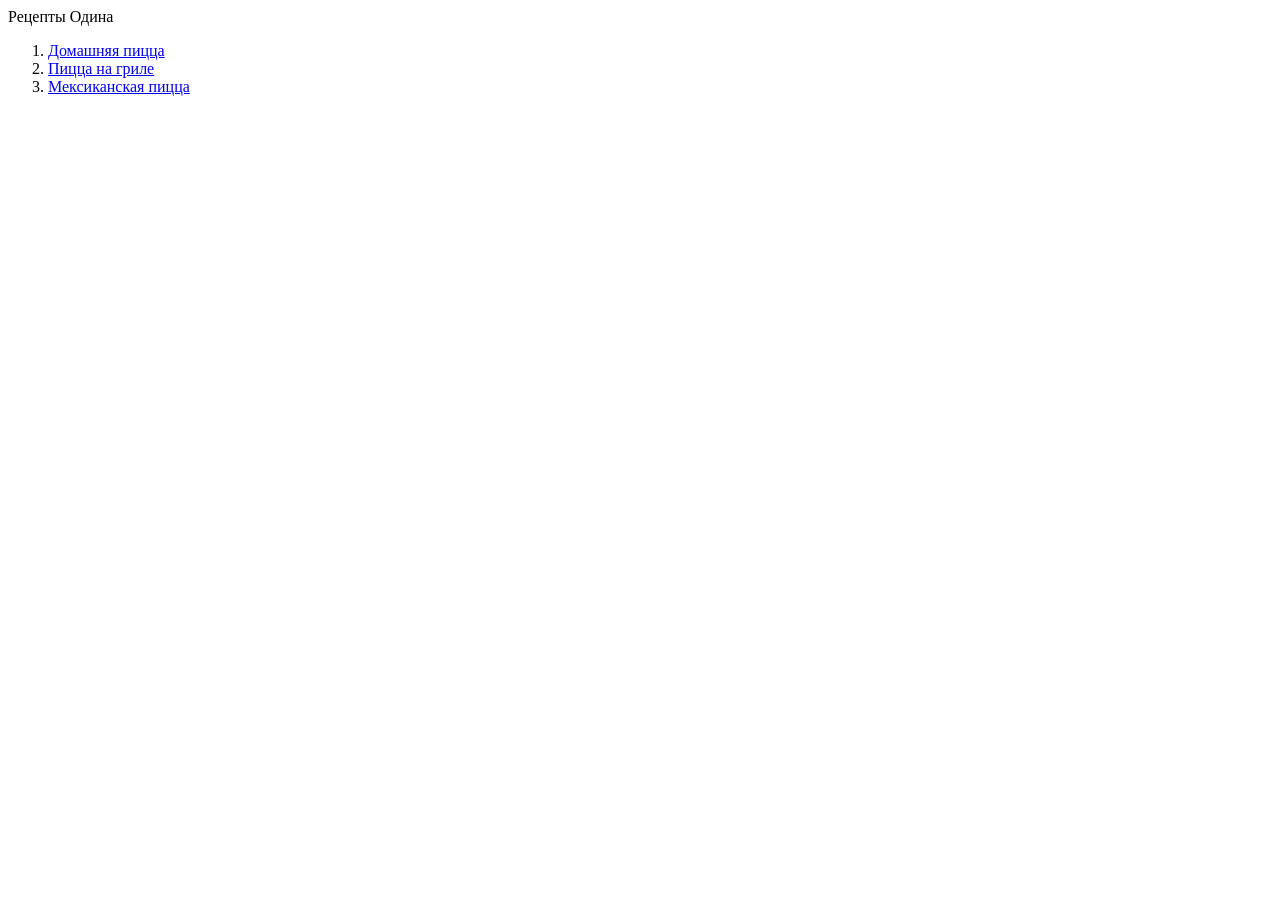
==== odin-recipies/index.html @ 2f826627 "Add odin-recipies" ====
<!DOCTYPE html>
<html lang="ru">

<head>
  <title>Odin recipes</title>
  <meta charset="UTF-8">
</head>

<body>
  <div>Рецепты Одина</div>
  <ol>
   <li><a href="./recipes/pizza.html">Домашняя пицца</a></li>
   <li><a href="./recipes/pizza2.html">Пицца на гриле</a></li>
   <li><a href="./recipes/pizza3.html">Мексиканская пицца</a></li>
  </ol>
</body>   


</html>
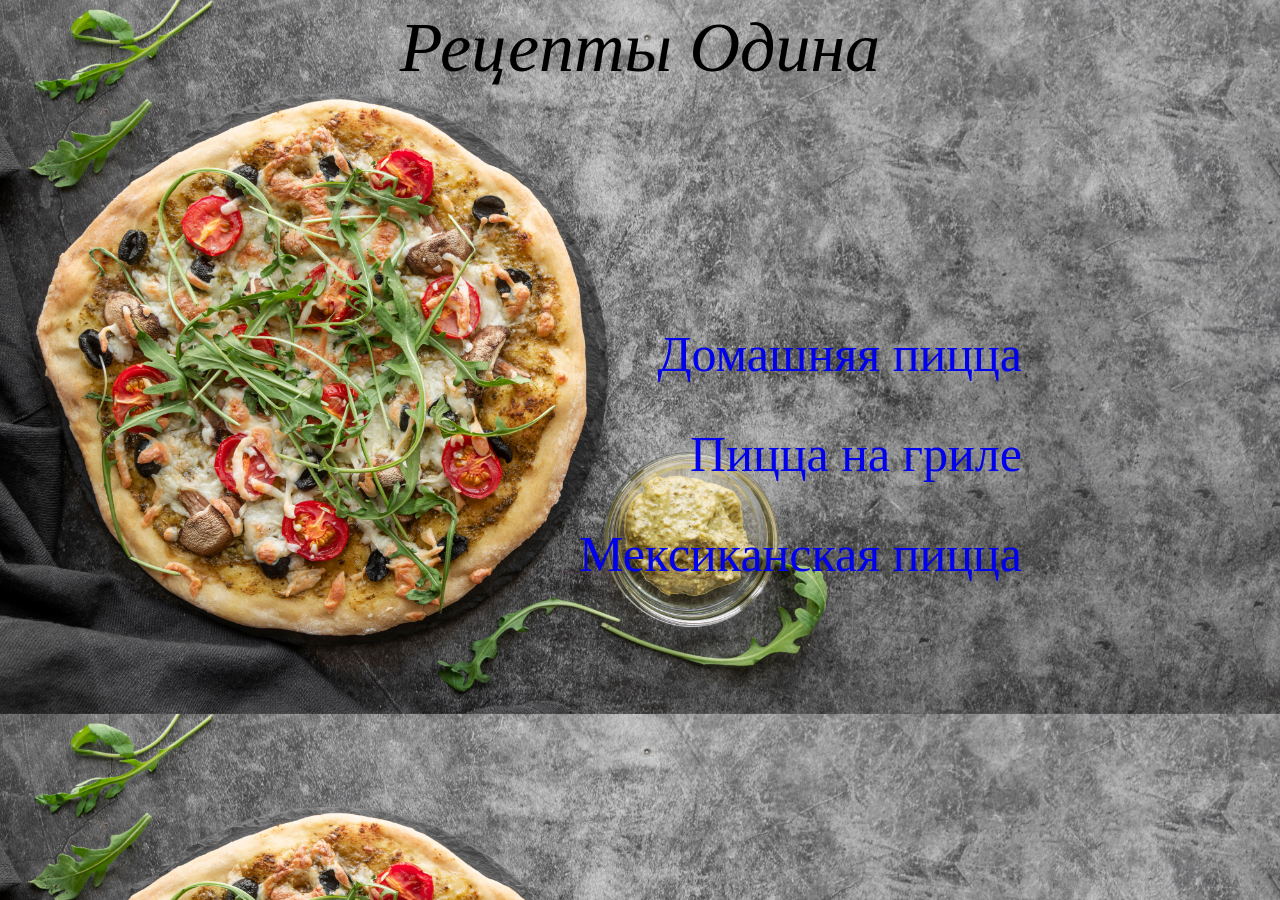
==== commit 0d1bb342: "Add smple css style. Style for text and backround image" ====
--- a/odin-recipies/index.html
+++ b/odin-recipies/index.html
@@ -2,17 +2,21 @@
 <html lang="ru">
 
 <head>
+  <link rel="stylesheet" href="styles.css">
   <title>Odin recipes</title>
   <meta charset="UTF-8">
 </head>
 
 <body>
-  <div>Рецепты Одина</div>
-  <ol>
-   <li><a href="./recipes/pizza.html">Домашняя пицца</a></li>
-   <li><a href="./recipes/pizza2.html">Пицца на гриле</a></li>
-   <li><a href="./recipes/pizza3.html">Мексиканская пицца</a></li>
-  </ol>
+  <div class="titletext1">Рецепты Одина</div>
+    <ul>
+      <div class="list1">
+        <li><a href="./recipes/pizza.html">Домашняя пицца</a></li>
+        <li><a href="./recipes/pizza2.html">Пицца на гриле</a></li>
+        <li><a href="./recipes/pizza3.html">Мексиканская пицца</a></li>
+      </div>
+    </ul>
+  
 </body>   
 
 
--- a/odin-recipies/styles.css
+++ b/odin-recipies/styles.css
@@ -0,0 +1,32 @@
+.titletext1 {
+  font-size: 70px;
+  font-style: italic;
+  text-align: center;
+  
+}
+
+.list1 {
+  color: black;
+  font-size: 50px;
+  text-align:right;
+  margin-top: 200px;
+  line-height: 2;
+  padding-right: 250px;
+  outline: none;
+  
+  
+}
+a {
+  text-decoration: none;
+}
+
+ul {
+  float: right;
+  list-style-type: none;
+}
+
+body {
+  background-image: url(./images/pizzast.jpg); 
+  /* Настройки первого фона */
+  background-size: cover;
+  /* Настройки второго фона */
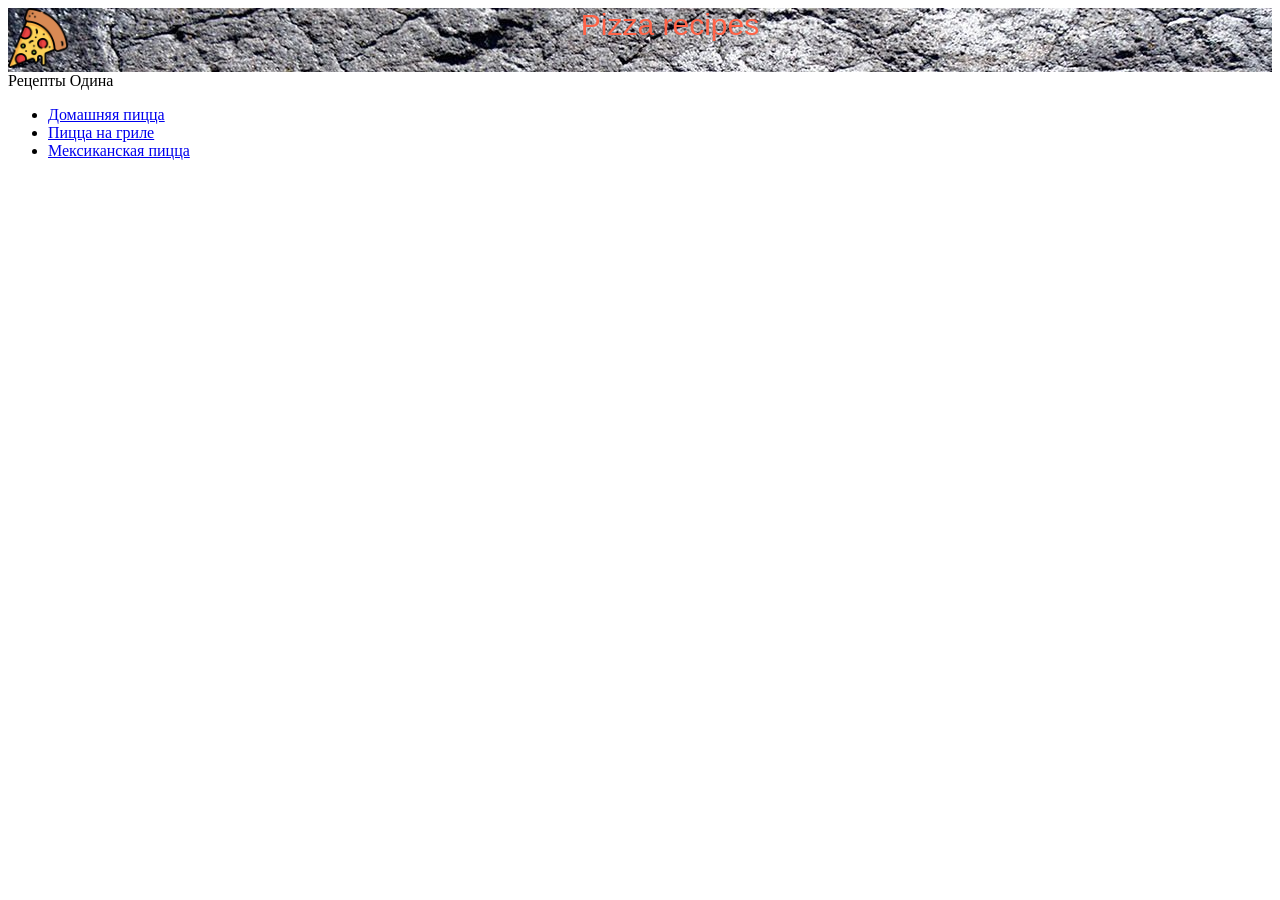
==== commit edaac5a7: "Added header(logo with title +texture for header)" ====
--- a/odin-recipies/index.html
+++ b/odin-recipies/index.html
@@ -8,14 +8,27 @@
 </head>
 
 <body>
-  <div class="titletext1">Рецепты Одина</div>
-    <ul>
-      <div class="list1">
-        <li><a href="./recipes/pizza.html">Домашняя пицца</a></li>
-        <li><a href="./recipes/pizza2.html">Пицца на гриле</a></li>
-        <li><a href="./recipes/pizza3.html">Мексиканская пицца</a></li>
-      </div>
-    </ul>
+  <header class="header">
+    <logo class="logo">
+      <img class="logopizza" src="images/logo.jpg" alt="logo">
+    </logo>
+    <name class="nametext">
+      <name2 class="nametitle">Pizza recipes</name2>
+    </name>
+  </header>
+  
+  <hero class="hero">
+    <div class="titletext1">Рецепты Одина</div>
+      <ul>
+        <div class="list1">
+          <li><a href="./recipes/pizza.html">Домашняя пицца</a></li>
+          <li><a href="./recipes/pizza2.html">Пицца на гриле</a></li>
+          <li><a href="./recipes/pizza3.html">Мексиканская пицца</a></li>
+        </div>
+      </ul>
+    </div>
+  </hero>
+</div>
   
 </body>   
 
--- a/odin-recipies/styles.css
+++ b/odin-recipies/styles.css
@@ -1,32 +1,33 @@
-.titletext1 {
-  font-size: 70px;
-  font-style: italic;
-  text-align: center;
+.body {
+  margin: 0px;
+}
+/*/ Header panell /*/
+.header {
+  display: flex;
+  background-image: url(images/headertexture.jpg);
+  font-family: Verdana, Geneva, Tahoma, sans-serif;
+  justify-content: space-between;
+  
+
+}
+
+.logopizza {
+  height: 60px;
+  width: 60px;
+}
+
+.nametext {
+  display: flex;
+  flex-grow: 1;
+  font-size: 30px;
+  color: tomato;
+  justify-content: center;
+  
   
 }
 
-.list1 {
-  color: black;
-  font-size: 50px;
-  text-align:right;
-  margin-top: 200px;
-  line-height: 2;
-  padding-right: 250px;
-  outline: none;
-  
-  
-}
-a {
-  text-decoration: none;
-}
 
-ul {
-  float: right;
-  list-style-type: none;
-}
 
-body {
-  background-image: url(./images/pizzast.jpg); 
-  /* Настройки первого фона */
-  background-size: cover;
-  /* Настройки второго фона */+.hero {
+  display: block;
+}
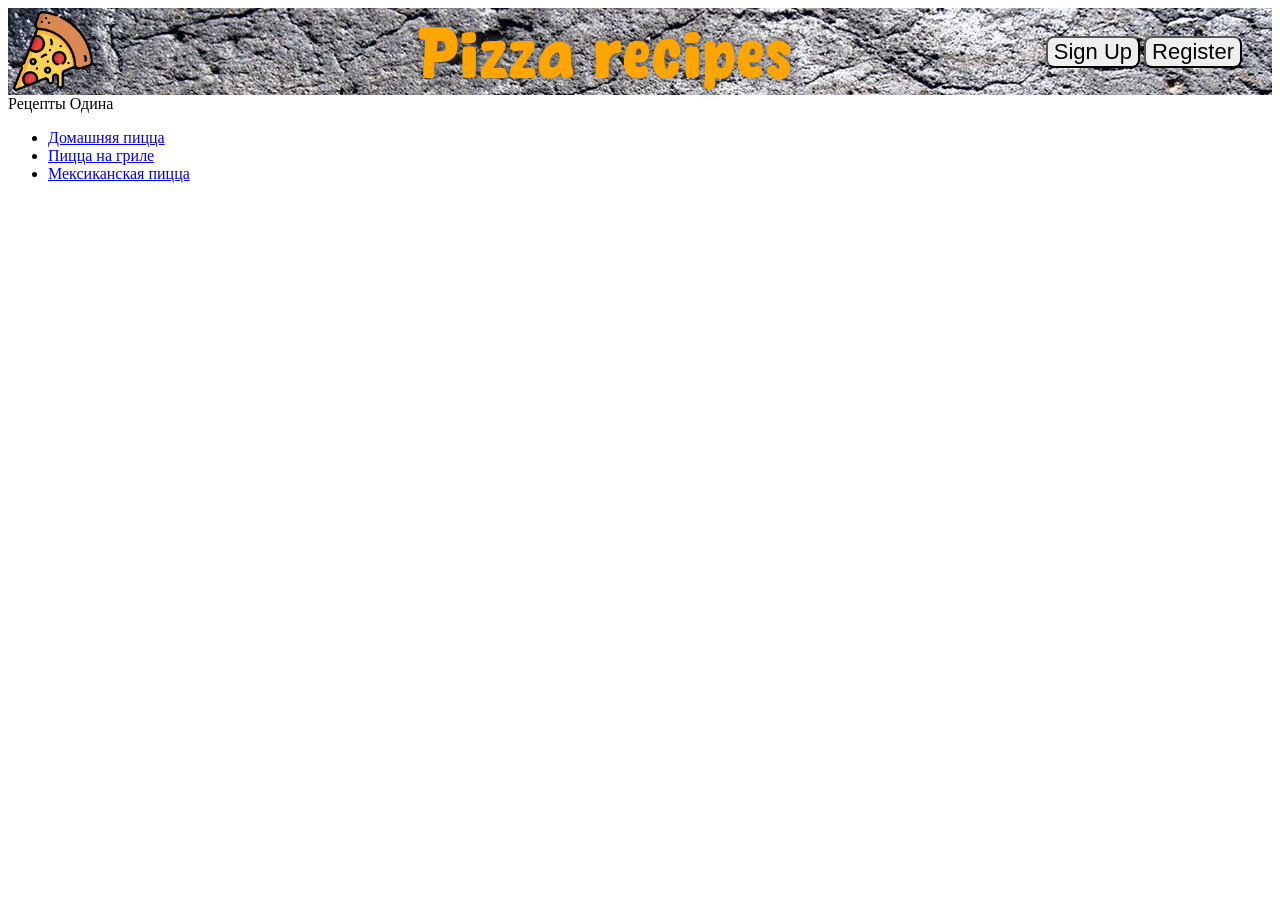
==== commit 3cd9dba0: "Adding fonts for text in header, small fixing. Adding buttons(sign in and register) in header" ====
--- a/odin-recipies/index.html
+++ b/odin-recipies/index.html
@@ -15,6 +15,10 @@
     <name class="nametext">
       <name2 class="nametitle">Pizza recipes</name2>
     </name>
+    <signreg class="buttons1">
+      <button class="signup">Sign Up</button>
+      <button class="reg">Register</button>
+    </signreg>  
   </header>
   
   <hero class="hero">
--- a/odin-recipies/styles.css
+++ b/odin-recipies/styles.css
@@ -1,3 +1,11 @@
+@font-face {
+  font-family: 'pizza1';
+  src: url(./fonts/SpicyPizza.ttf) format('truetype');
+  font-weight: normal;
+  font-style: normal;
+}
+
+
 .body {
   margin: 0px;
 }
@@ -5,29 +13,45 @@
 .header {
   display: flex;
   background-image: url(images/headertexture.jpg);
-  font-family: Verdana, Geneva, Tahoma, sans-serif;
+  font-family: 'pizza1';
   justify-content: space-between;
   
 
 }
 
 .logopizza {
-  height: 60px;
-  width: 60px;
+  height: 80px;
+  width: 80px;
+  padding-left: 5px;
+  padding-top: 3px;
 }
 
 .nametext {
   display: flex;
   flex-grow: 1;
-  font-size: 30px;
-  color: tomato;
+  font-size: 70px;
+  color: orange;
+  text-shadow: rgb(85, 82, 82) 1px 0 10px;
   justify-content: center;
-  
-  
+  padding-top: 10px;
+  padding-left: 70px;
 }
 
+.buttons1 {
+  display: block;
+  align-content: center;
+  gap: 10px;
+  padding-right: 30px;
+}
 
-
+.signup {
+  font-size: 22px;
+  border-radius: 8px;
+}
+.reg {
+  font-size: 22px;
+  border-radius: 8px;
+ }
 .hero {
   display: block;
 }
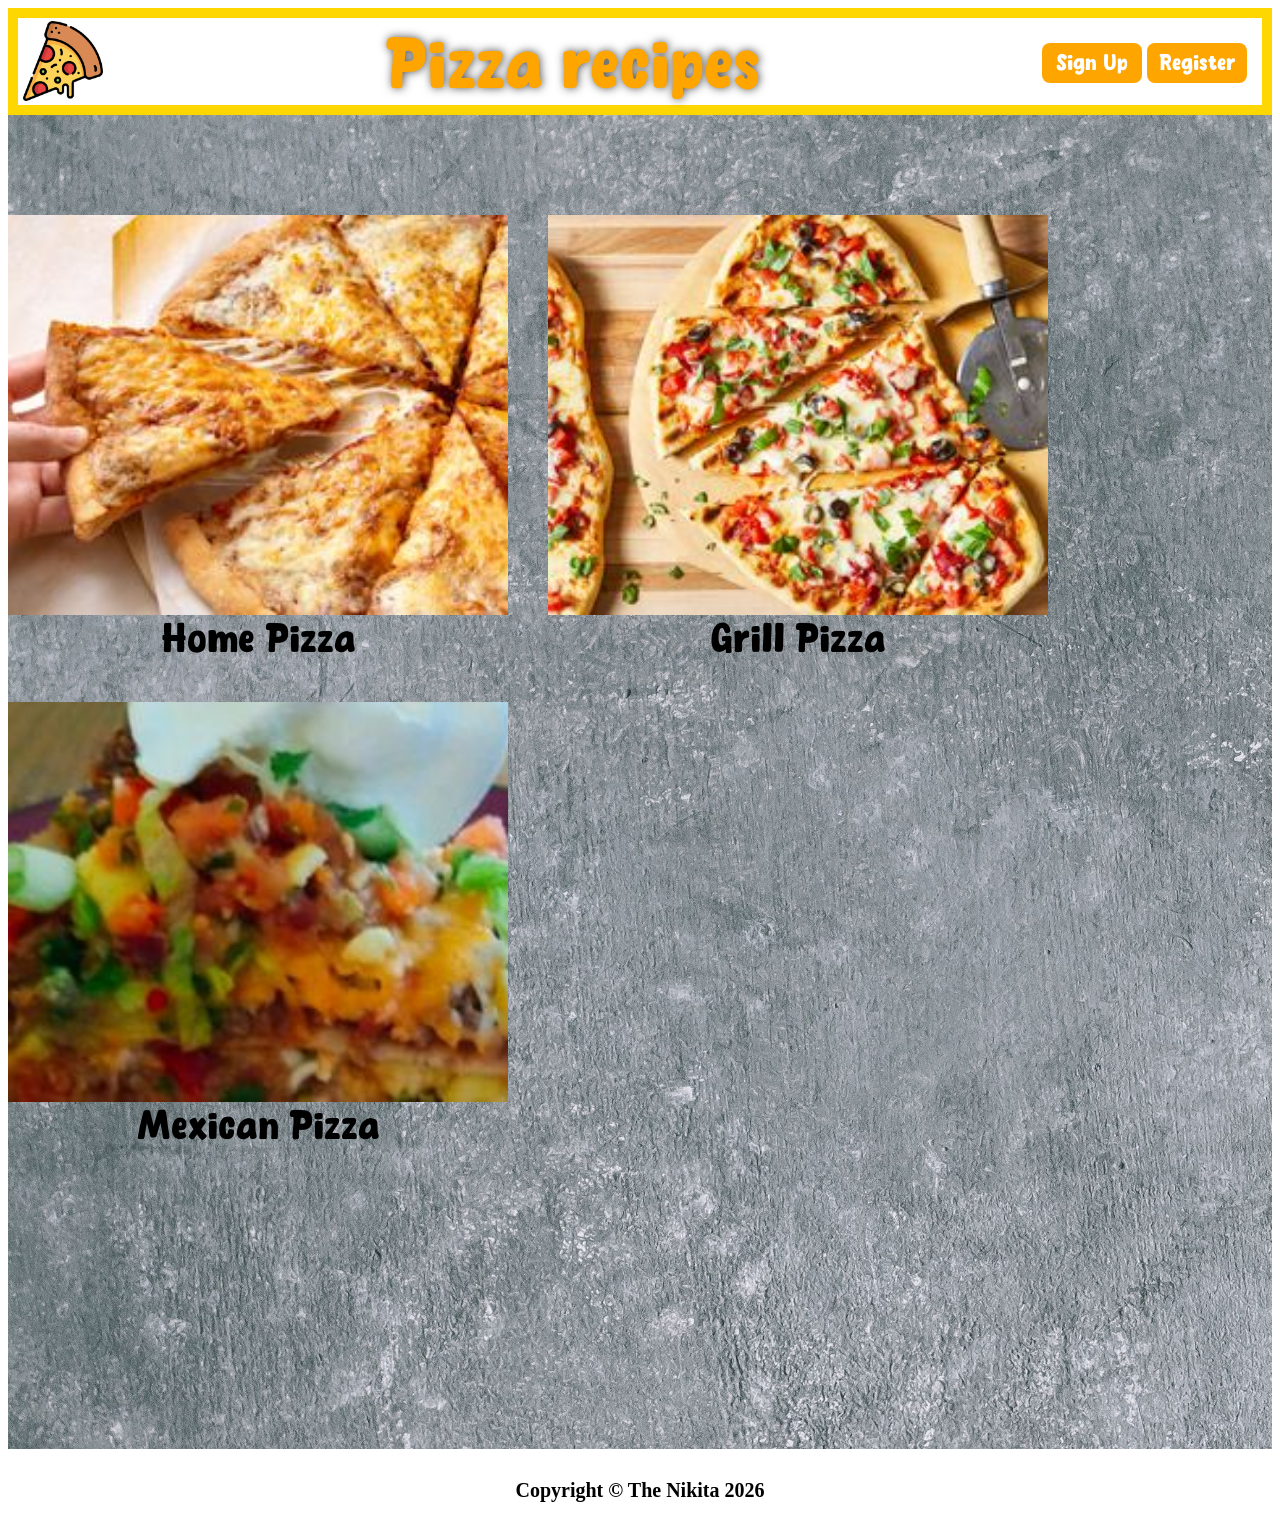
==== commit b35cf9c7: "Adding hero(3 buttons with images), adding copyright banner, adding background for hero. Fixing head" ====
--- a/odin-recipies/index.html
+++ b/odin-recipies/index.html
@@ -9,31 +9,44 @@
 
 <body>
   <header class="header">
-    <logo class="logo">
+    <div class="logo">
       <img class="logopizza" src="images/logo.jpg" alt="logo">
-    </logo>
-    <name class="nametext">
-      <name2 class="nametitle">Pizza recipes</name2>
-    </name>
-    <signreg class="buttons1">
+    </div>
+    <div class="nametitle">Pizza recipes</div>
+    <div class="buttons1">
       <button class="signup">Sign Up</button>
       <button class="reg">Register</button>
-    </signreg>  
+    </div>  
   </header>
   
-  <hero class="hero">
-    <div class="titletext1">Рецепты Одина</div>
-      <ul>
-        <div class="list1">
-          <li><a href="./recipes/pizza.html">Домашняя пицца</a></li>
-          <li><a href="./recipes/pizza2.html">Пицца на гриле</a></li>
-          <li><a href="./recipes/pizza3.html">Мексиканская пицца</a></li>
-        </div>
-      </ul>
+  <div class="hero">
+    <div class="navigator">
+      <div class="navone">
+        <a href="./recipes/pizza.html">
+          <button class="pizza1"></button>
+        </a>
+        <div class="navtone">Home Pizza</div>
+      </div>
+      <div class="navtwo">
+        <a href="./recipes/pizza2.html">
+          <button class="pizza2"></button>
+        </a>
+        <div class="navttwo">Grill Pizza</div>
+      </div>
+      <div class="navthree">
+        <a href="./recipes/pizza3.html">
+        <button class="pizza3"></button>
+        </a>
+        <div class="navtthree">Mexican Pizza</div>
+      </div>
     </div>
-  </hero>
-</div>
-  
+  </div>
+
+  <div class="bottomb">
+    <div class="bottext"><strong>Copyright © The Nikita 2026</strong></div>
+  </div>
+
+
 </body>   
 
 
--- a/odin-recipies/styles.css
+++ b/odin-recipies/styles.css
@@ -5,18 +5,15 @@
   font-style: normal;
 }
 
-
 .body {
   margin: 0px;
 }
 /*/ Header panell /*/
 .header {
   display: flex;
-  background-image: url(images/headertexture.jpg);
   font-family: 'pizza1';
-  justify-content: space-between;
-  
-
+  justify-content: center;
+  border: 10px solid gold;
 }
 
 .logopizza {
@@ -26,32 +23,158 @@
   padding-top: 3px;
 }
 
-.nametext {
-  display: flex;
+.nametitle {
+  text-align: center;
   flex-grow: 1;
   font-size: 70px;
   color: orange;
   text-shadow: rgb(85, 82, 82) 1px 0 10px;
   justify-content: center;
   padding-top: 10px;
-  padding-left: 70px;
+  
+  
 }
 
 .buttons1 {
-  display: block;
-  align-content: center;
-  gap: 10px;
-  padding-right: 30px;
+  display: flex;
+  gap: 5px;
+  padding-top: 25px;
+  padding-right: 15px;
+  flex-wrap: wrap;
+  
 }
 
 .signup {
   font-size: 22px;
+  font-family: 'pizza1';
+  color: white;
+  background: orange;
+  border: 0px;
   border-radius: 8px;
+  height: 40px;
+  width: 100px;
+  
+}
+
+.signup:hover {
+  color: rgb(0, 0, 0);
 }
 .reg {
   font-size: 22px;
+  font-family: 'pizza1';
+  color: white;
+  background: orange;
+  border: 0px;
   border-radius: 8px;
- }
+  height: 40px;
+  width: 100px;
+}
+.reg:hover {
+  color: rgb(0, 0, 0);
+}
+
+
 .hero {
+  display: flex;
+  justify-content: center;
+  background-image: url(images/greytexture.jpg);
+  background-size: cover;
+}
+
+.navigator {
+  display: flex;
+  padding-top: 100px;
+  padding-bottom: 300px;
+  flex-wrap: wrap;
+  gap: 40px;
+  
+}
+
+.navone {
   display: block;
+  
+}
+
+.pizza1 {
+  height: 400px;
+  width: 500px;
+  background-image: url(./images/pizza1.jpg);
+  background-size: cover;
+  border: 0px;
+  transition: transform 0.2s ease-in-out;
+}
+.pizza1:hover {
+  transform: scale(1.1);
+}
+.navtone {
+  font-family: 'pizza1';
+  font-size: 40px;
+  text-align: center;
+  
+}
+
+.pizza2 {
+  height: 400px;
+  width: 500px;
+  background-image: url(./images/pizza2.jpg);
+  background-size: cover;
+  border: 0px;
+  transition: transform 0.2s ease-in-out;
+}
+.pizza2:hover {
+  transform: scale(1.1);
+}
+.navttwo {
+  font-family: 'pizza1';
+  font-size: 40px;
+  text-align: center;
+  
+}
+
+.pizza3 {
+  height: 400px;
+  width: 500px;
+  background-image: url(./images/pizza3.jpg);
+  background-size: cover;
+  border: 0px;
+  transition: transform 0.2s ease-in-out;
+}
+.pizza3:hover {
+  transform: scale(1.1);
+}
+.navtthree {
+  font-family: 'pizza1';
+  font-size: 40px;
+  text-align: center;
+  
+}
+
+.bottomb {
+  display: flex;
+  justify-content: center;
+  padding-top: 30px;
+  padding-bottom: 30px;
+}
+.bottext {
+  font-size: 20px;
+}
+
+@media (max-width: 1000px) {
+
+.nametitle {
+  font-size: 50px;
+}
+.pizza1 {
+  transform: scale(0.8);
+  
+}
+.pizza2 {
+  transform: scale(0.8);
+}
+.pizza3 {
+  transform: scale(0.8);
+}
+.navigator {
+  justify-content: center;
+}
 }
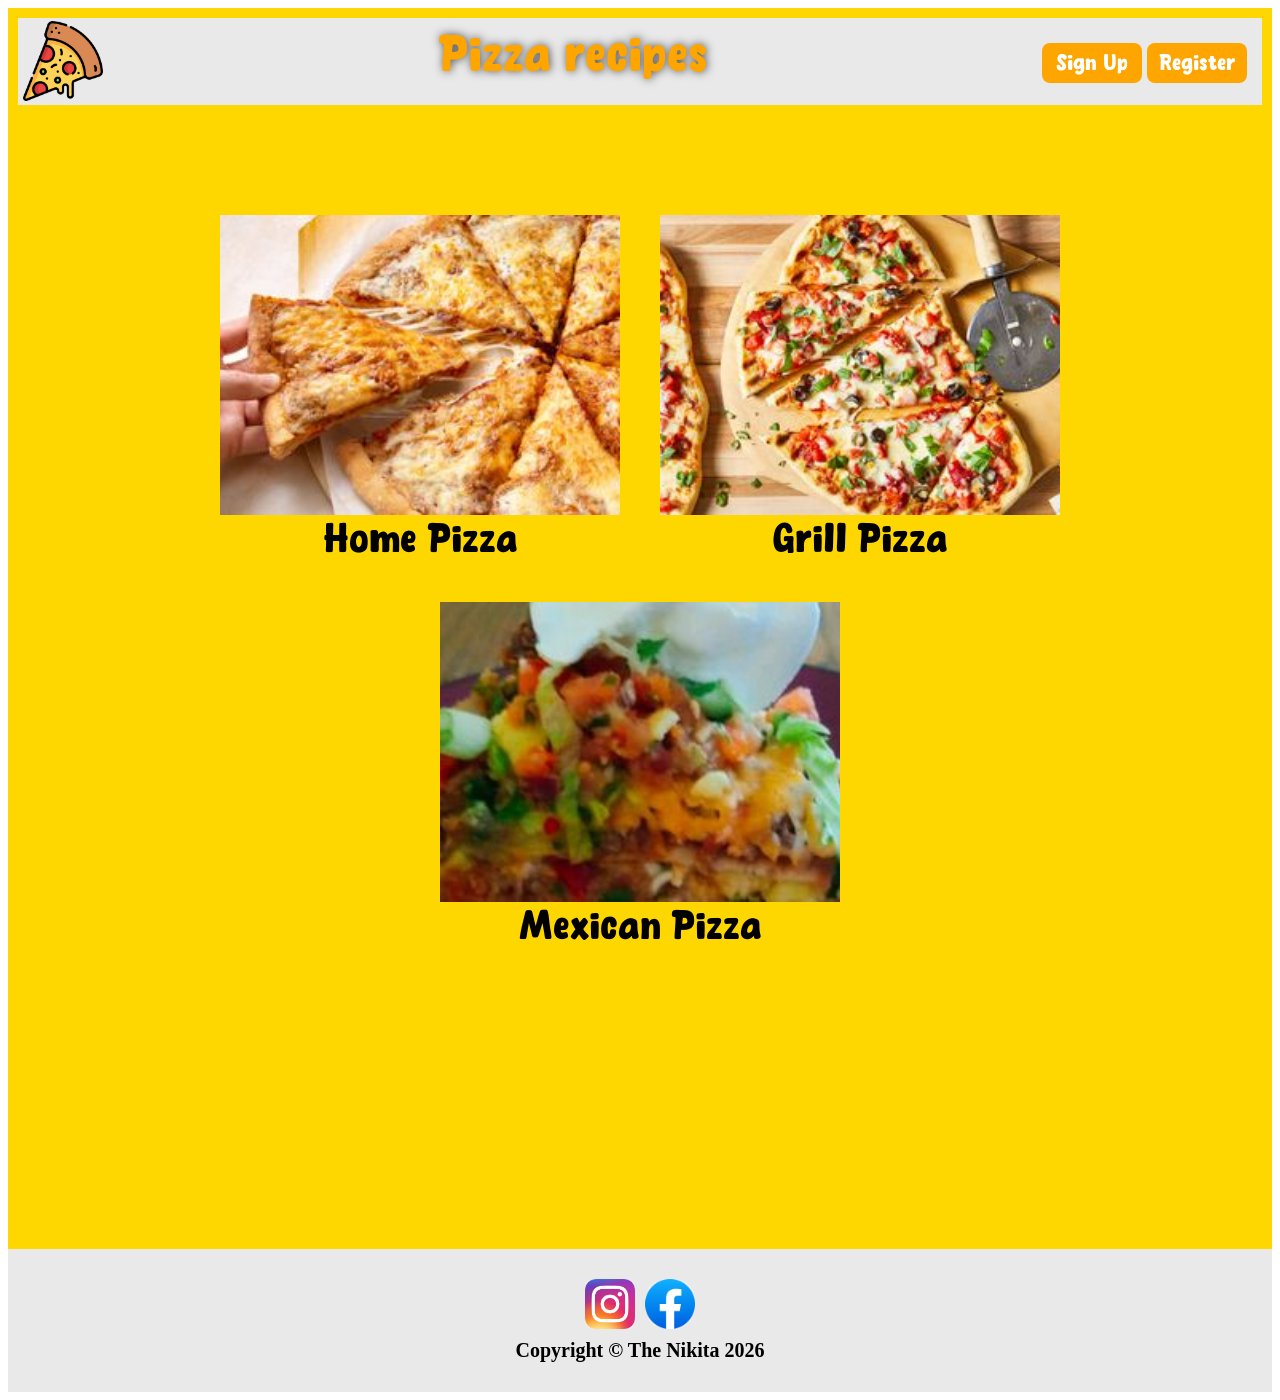
==== commit 7262ad94: "Fixed buttons in hero(added adaptation for small displays),deleted background in hero(change for gol" ====
--- a/odin-recipies/index.html
+++ b/odin-recipies/index.html
@@ -43,7 +43,12 @@
   </div>
 
   <div class="bottomb">
+    <div class="links">
+      <button class="instagram"></button>
+      <button class="facebook"></button>
+    </div>
     <div class="bottext"><strong>Copyright © The Nikita 2026</strong></div>
+    
   </div>
 
 
--- a/odin-recipies/styles.css
+++ b/odin-recipies/styles.css
@@ -12,6 +12,7 @@
 .header {
   display: flex;
   font-family: 'pizza1';
+  background: rgb(233, 233, 233);
   justify-content: center;
   border: 10px solid gold;
 }
@@ -77,7 +78,7 @@
 .hero {
   display: flex;
   justify-content: center;
-  background-image: url(images/greytexture.jpg);
+  background: gold;
   background-size: cover;
 }
 
@@ -150,31 +151,68 @@
 }
 
 .bottomb {
-  display: flex;
-  justify-content: center;
+  display: block;
+  text-align: center;
   padding-top: 30px;
   padding-bottom: 30px;
+  background: rgb(233, 233, 233);
 }
 .bottext {
   font-size: 20px;
 }
 
-@media (max-width: 1000px) {
+.links {
+  display: flex;
+  gap: 10px;
+  justify-content: center;
+  padding-bottom: 10px;
+}
+
+.instagram {
+  background-image: url(./images/instaicon.png);
+  background-size: cover;
+  border-radius: 7px;
+  width: 50px;
+  height: 50px;
+  border: 0px;
+  transition: transform 0.2s ease-in-out;
+}
+.instagram:hover {
+  transform: scale(1.1);
+}
+
+.facebook {
+  background-image: url(./images/facebicon.png);
+  background-size: cover;
+  border-radius: 20px;
+  width: 50px;
+  height: 50px;
+  border: 0px;
+  transition: transform 0.2s ease-in-out;
+}
+.facebook:hover {
+  transform: scale(1.1);
+}
+
+@media (max-width: 1611px) {
 
 .nametitle {
   font-size: 50px;
 }
 .pizza1 {
-  transform: scale(0.8);
-  
+  width: 400px;
+  height: 300px;
 }
 .pizza2 {
-  transform: scale(0.8);
+  width: 400px;
+  height: 300px;
 }
 .pizza3 {
-  transform: scale(0.8);
+  width: 400px;
+  height: 300px;
 }
 .navigator {
   justify-content: center;
 }
+
 }
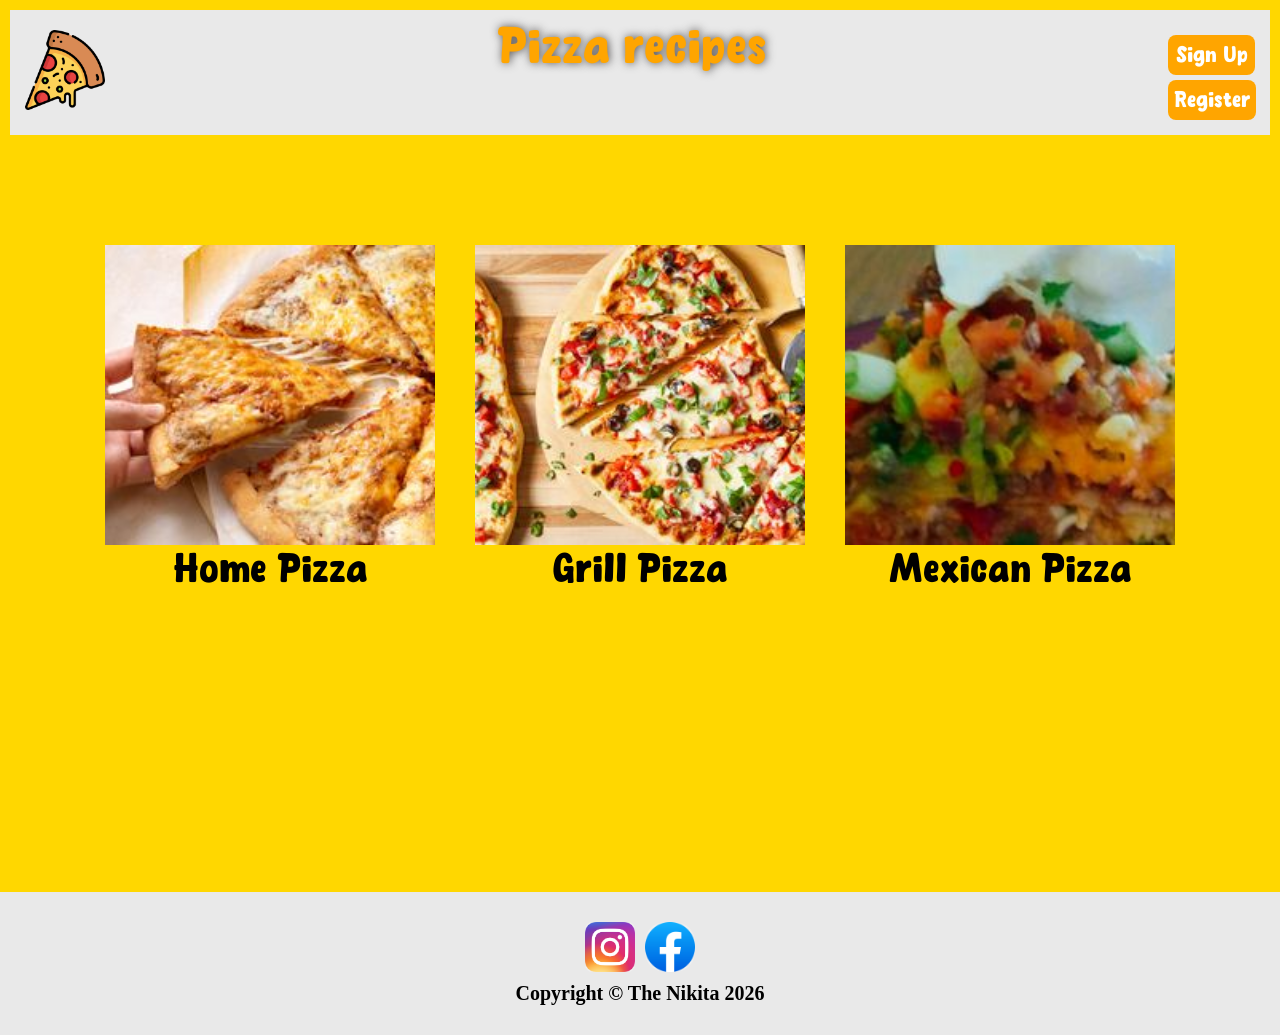
==== commit e8ac877a: "Fixing adaptation(adding command to @media)" ====
--- a/odin-recipies/index.html
+++ b/odin-recipies/index.html
@@ -1,13 +1,14 @@
 <!DOCTYPE html>
-<html lang="ru">
+<html lang="en">
 
 <head>
+  <meta charset="UTF-8">
+  <meta name="viewport" content="width=device-width, initial-scale=1.0">
   <link rel="stylesheet" href="styles.css">
   <title>Odin recipes</title>
-  <meta charset="UTF-8">
 </head>
 
-<body>
+<body class="body">
   <header class="header">
     <div class="logo">
       <img class="logopizza" src="images/logo.jpg" alt="logo">
--- a/odin-recipies/styles.css
+++ b/odin-recipies/styles.css
@@ -196,19 +196,32 @@
 
 @media (max-width: 1611px) {
 
+.buttons1 {
+  width: 87px;
+  height: 80px;
+  padding-bottom: 20px;
+  padding-left: 10px;
+    
+    }
+
 .nametitle {
   font-size: 50px;
-}
+  }
+
+.logopizza {
+  padding-top: 20px;
+  padding-left: 15px;
+  }
 .pizza1 {
-  width: 400px;
+  width: 330px;
   height: 300px;
 }
 .pizza2 {
-  width: 400px;
+  width: 330px;
   height: 300px;
 }
 .pizza3 {
-  width: 400px;
+  width: 330px;
   height: 300px;
 }
 .navigator {
